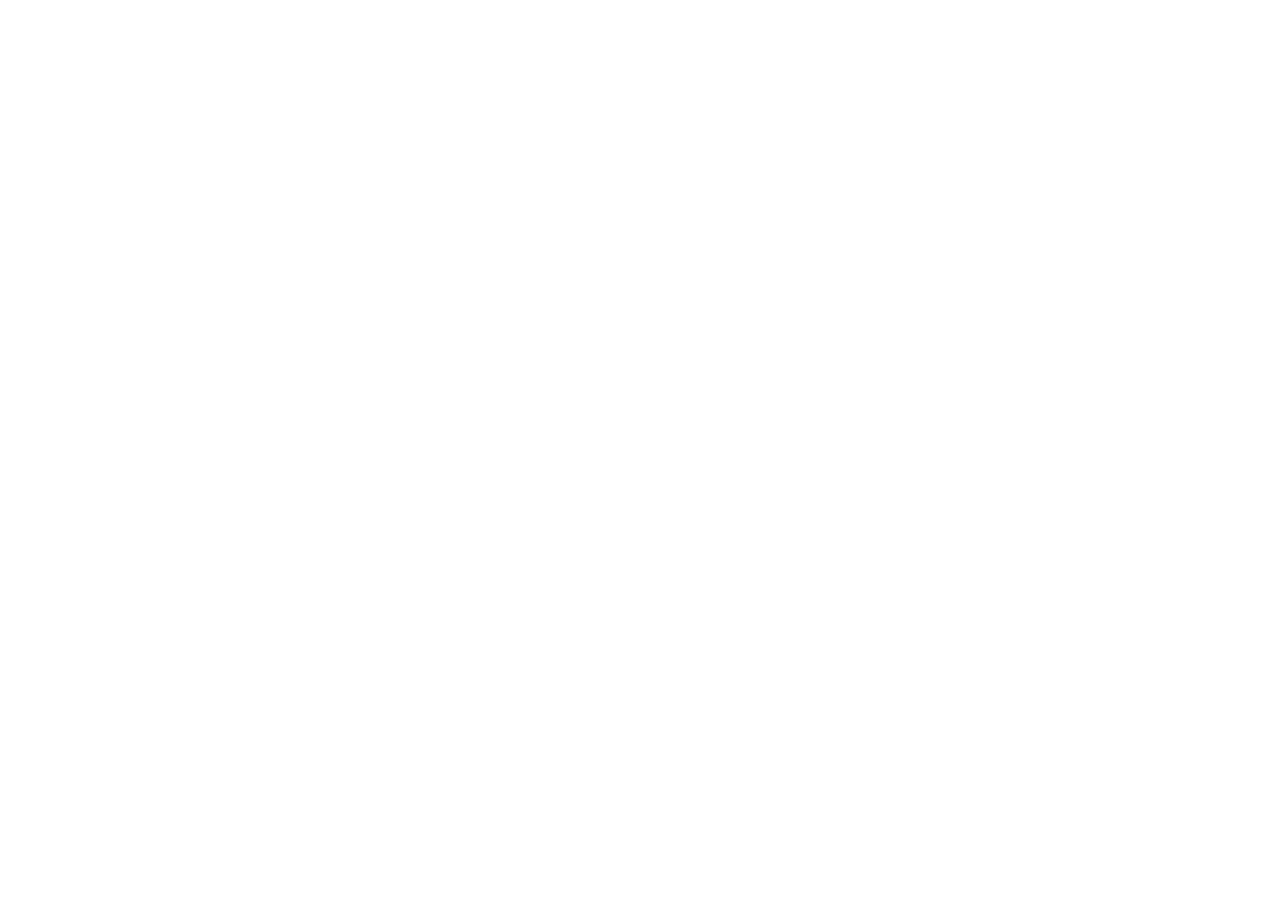
==== index.html @ ed04e06b "Deploying to gh-pages from @ Serhii-Yakimtso/goit-js-hw-12@23496f1a285688fdcc8f738e8f3f9c5d7ab9a71c " ====
<!DOCTYPE html>
<html lang="en">
  <head>
    <meta charset="UTF-8" />
    <link rel="icon" type="image/svg+xml" href="/goit-js-hw-12/favicon.svg" />
    <meta name="viewport" content="width=device-width, initial-scale=1.0" />
    <title>Vanilla App Template</title>
    
    <script type="module" crossorigin src="/goit-js-hw-12/commonHelpers.js"></script>
    <link rel="stylesheet" href="/goit-js-hw-12/assets/index-c9db6b34.css">
  </head>
  <body>
    <section></section>

    
  </body>
</html>
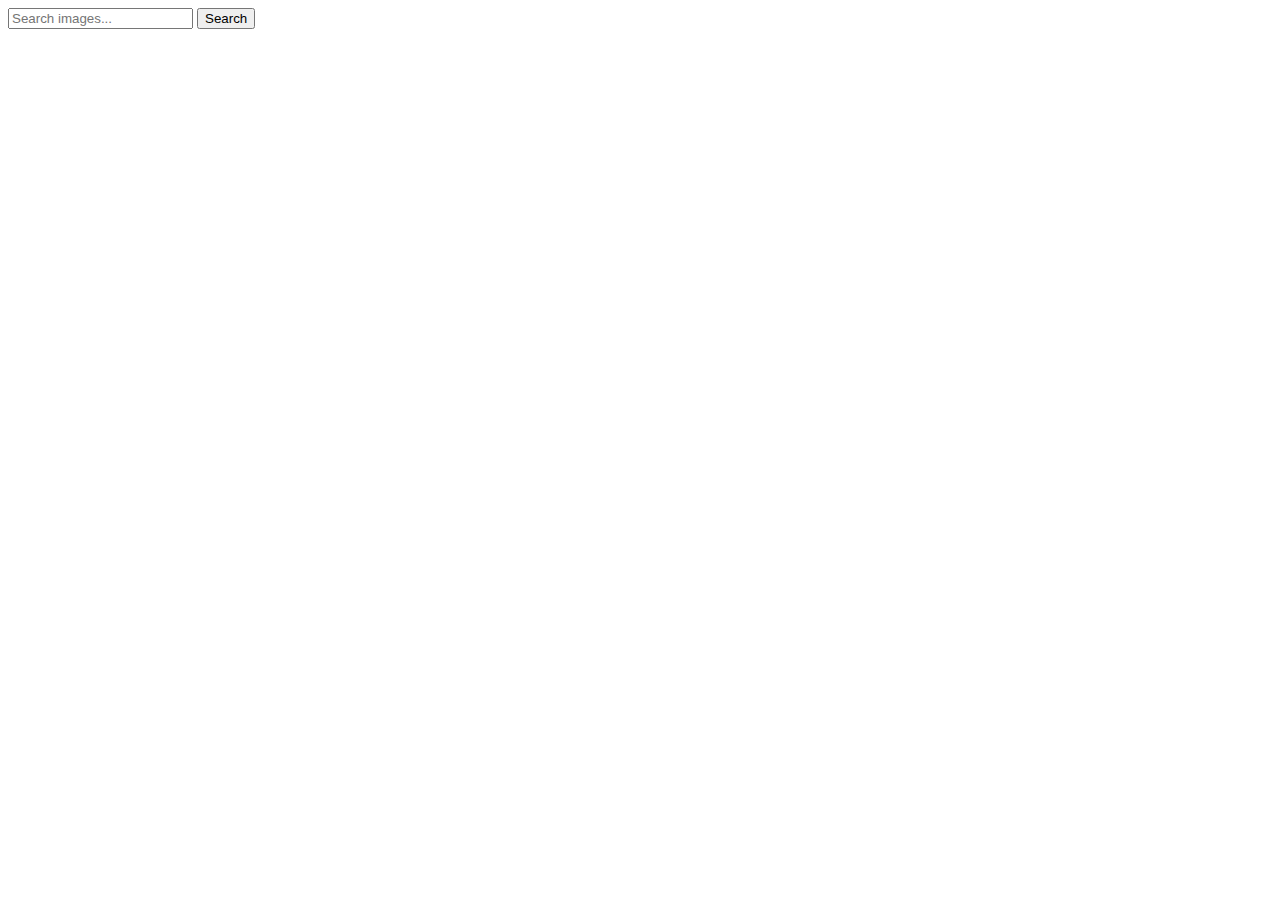
==== commit 8ff77926: "Deploying to gh-pages from @ Serhii-Yakimtso/goit-js-hw-12@863ef8c4df01708a9e0739a0520f7b37f5b0215a " ====
--- a/index.html
+++ b/index.html
@@ -4,13 +4,28 @@
     <meta charset="UTF-8" />
     <link rel="icon" type="image/svg+xml" href="/goit-js-hw-12/favicon.svg" />
     <meta name="viewport" content="width=device-width, initial-scale=1.0" />
-    <title>Vanilla App Template</title>
+    <title>goit-js-hw-11</title>
     
     <script type="module" crossorigin src="/goit-js-hw-12/commonHelpers.js"></script>
-    <link rel="stylesheet" href="/goit-js-hw-12/assets/index-c9db6b34.css">
+    <link rel="modulepreload" crossorigin href="/goit-js-hw-12/assets/vendor-5b791d57.js">
+    <link rel="stylesheet" href="/goit-js-hw-12/assets/vendor-cf6910df.css">
+    <link rel="stylesheet" href="/goit-js-hw-12/assets/index-33e1fa07.css">
   </head>
   <body>
-    <section></section>
+    <section class="section">
+      <form class="form">
+        <input
+          class="input"
+          type="text"
+          name="tag"
+          placeholder="Search images..."
+        />
+        <button class="btn submit" type="submit">Search</button>
+      </form>
+
+      <div class="loader hidden"></div>
+      <ul class="gallery-list hidden"></ul>
+    </section>
 
     
   </body>
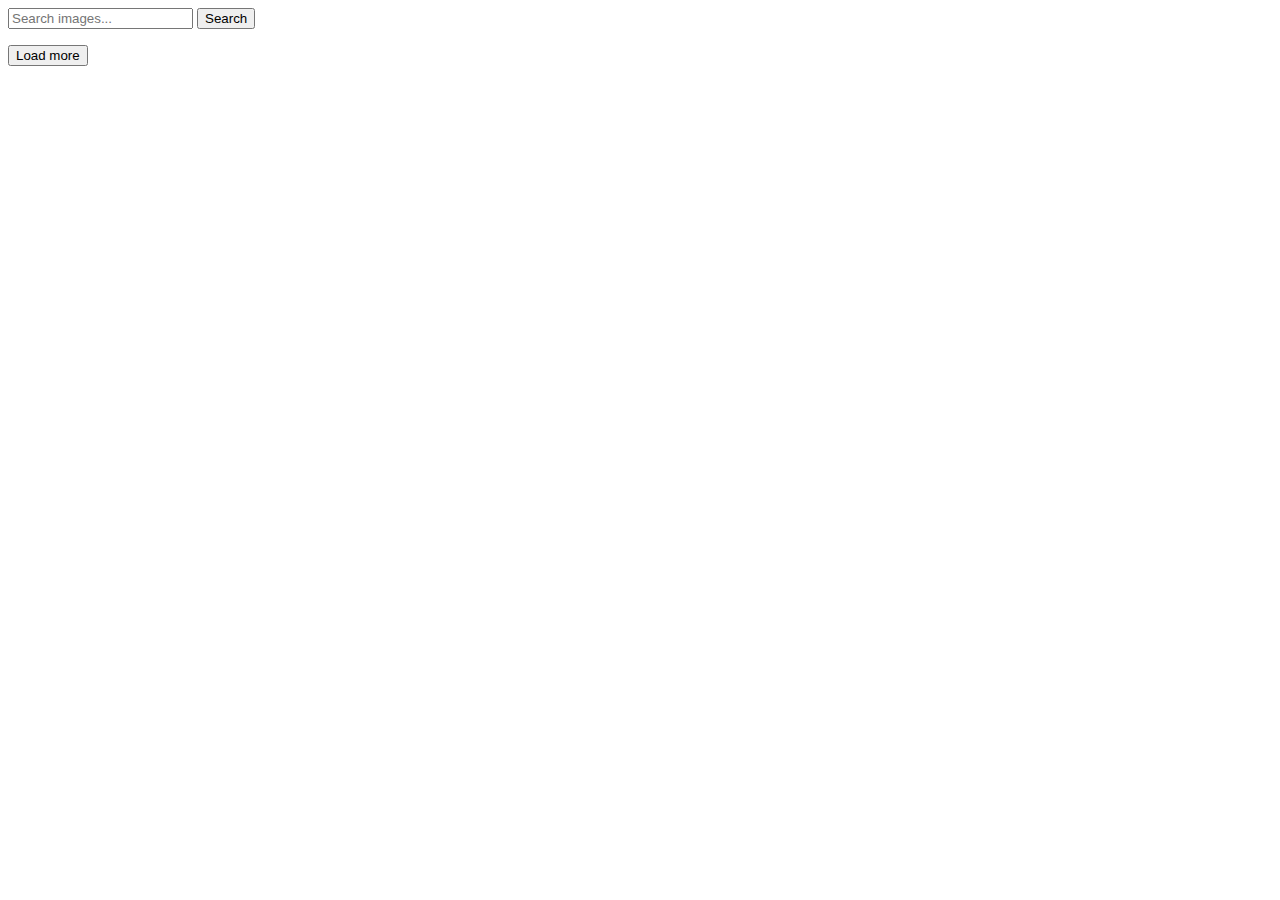
==== commit 214ad094: "Deploying to gh-pages from @ Serhii-Yakimtso/goit-js-hw-12@b50321bfc9f42902595ceda27c2c58ee6d8b519e " ====
--- a/index.html
+++ b/index.html
@@ -4,12 +4,12 @@
     <meta charset="UTF-8" />
     <link rel="icon" type="image/svg+xml" href="/goit-js-hw-12/favicon.svg" />
     <meta name="viewport" content="width=device-width, initial-scale=1.0" />
-    <title>goit-js-hw-11</title>
+    <title>goit-js-hw-12</title>
     
     <script type="module" crossorigin src="/goit-js-hw-12/commonHelpers.js"></script>
-    <link rel="modulepreload" crossorigin href="/goit-js-hw-12/assets/vendor-5b791d57.js">
+    <link rel="modulepreload" crossorigin href="/goit-js-hw-12/assets/vendor-527658dd.js">
     <link rel="stylesheet" href="/goit-js-hw-12/assets/vendor-cf6910df.css">
-    <link rel="stylesheet" href="/goit-js-hw-12/assets/index-33e1fa07.css">
+    <link rel="stylesheet" href="/goit-js-hw-12/assets/index-639c2508.css">
   </head>
   <body>
     <section class="section">
@@ -23,8 +23,9 @@
         <button class="btn submit" type="submit">Search</button>
       </form>
 
+      <ul class="gallery-list hidden"></ul>
+      <button class="btn load-more hidden" type="button">Load more</button>
       <div class="loader hidden"></div>
-      <ul class="gallery-list hidden"></ul>
     </section>
 
     
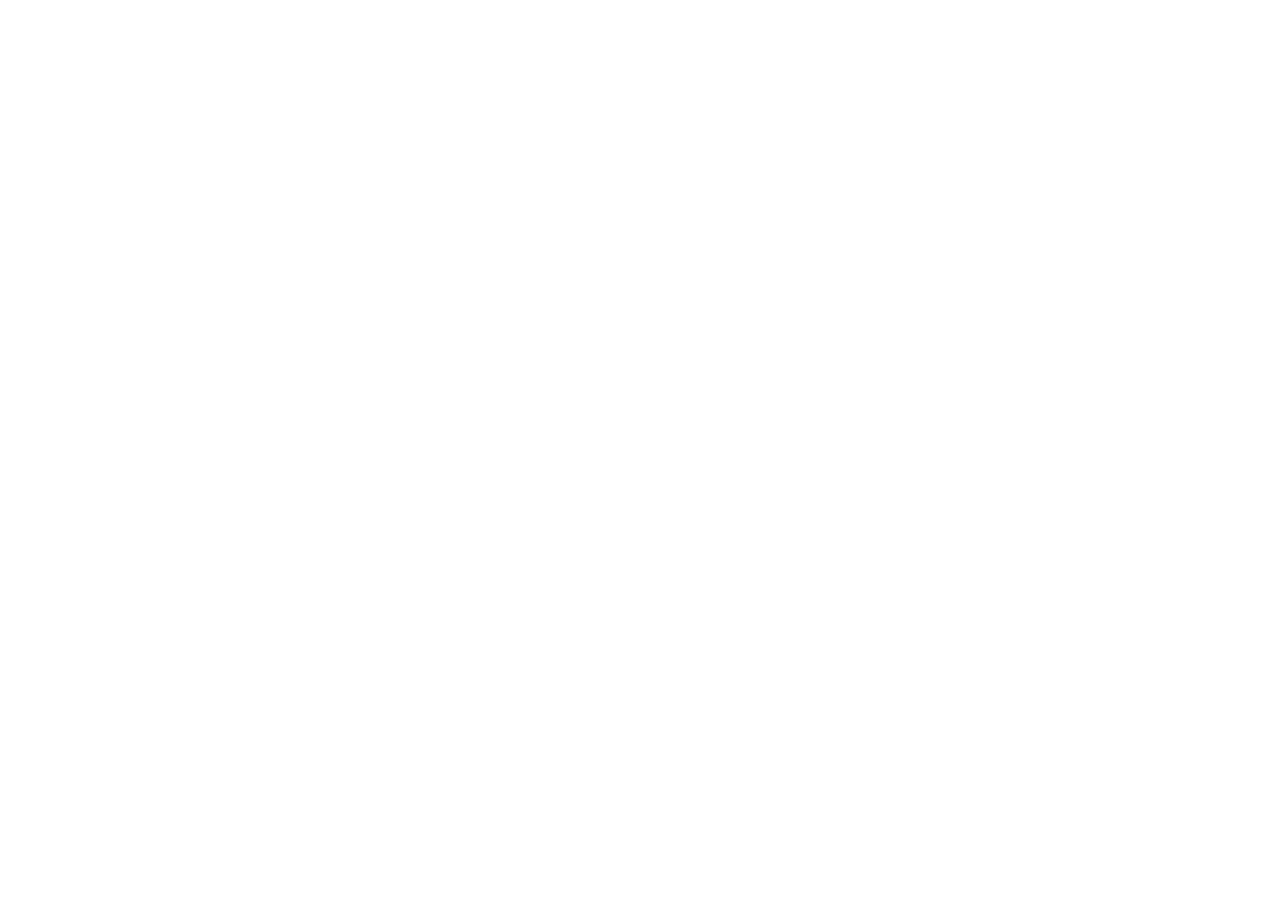
==== commit 7705145b: "fix" ====
--- a/index.html
+++ b/index.html
@@ -1,33 +1,13 @@
-<!DOCTYPE html>
+<!doctype html>
 <html lang="en">
   <head>
     <meta charset="UTF-8" />
-    <link rel="icon" type="image/svg+xml" href="/goit-js-hw-12/favicon.svg" />
+    <link rel="icon" type="image/svg+xml" href="/vite.svg" />
     <meta name="viewport" content="width=device-width, initial-scale=1.0" />
-    <title>goit-js-hw-12</title>
-    
-    <script type="module" crossorigin src="/goit-js-hw-12/commonHelpers.js"></script>
-    <link rel="modulepreload" crossorigin href="/goit-js-hw-12/assets/vendor-527658dd.js">
-    <link rel="stylesheet" href="/goit-js-hw-12/assets/vendor-cf6910df.css">
-    <link rel="stylesheet" href="/goit-js-hw-12/assets/index-639c2508.css">
+    <title>Vite App</title>
   </head>
   <body>
-    <section class="section">
-      <form class="form">
-        <input
-          class="input"
-          type="text"
-          name="tag"
-          placeholder="Search images..."
-        />
-        <button class="btn submit" type="submit">Search</button>
-      </form>
-
-      <ul class="gallery-list hidden"></ul>
-      <button class="btn load-more hidden" type="button">Load more</button>
-      <div class="loader hidden"></div>
-    </section>
-
-    
+    <div id="app"></div>
+    <script type="module" src="/main.js"></script>
   </body>
 </html>
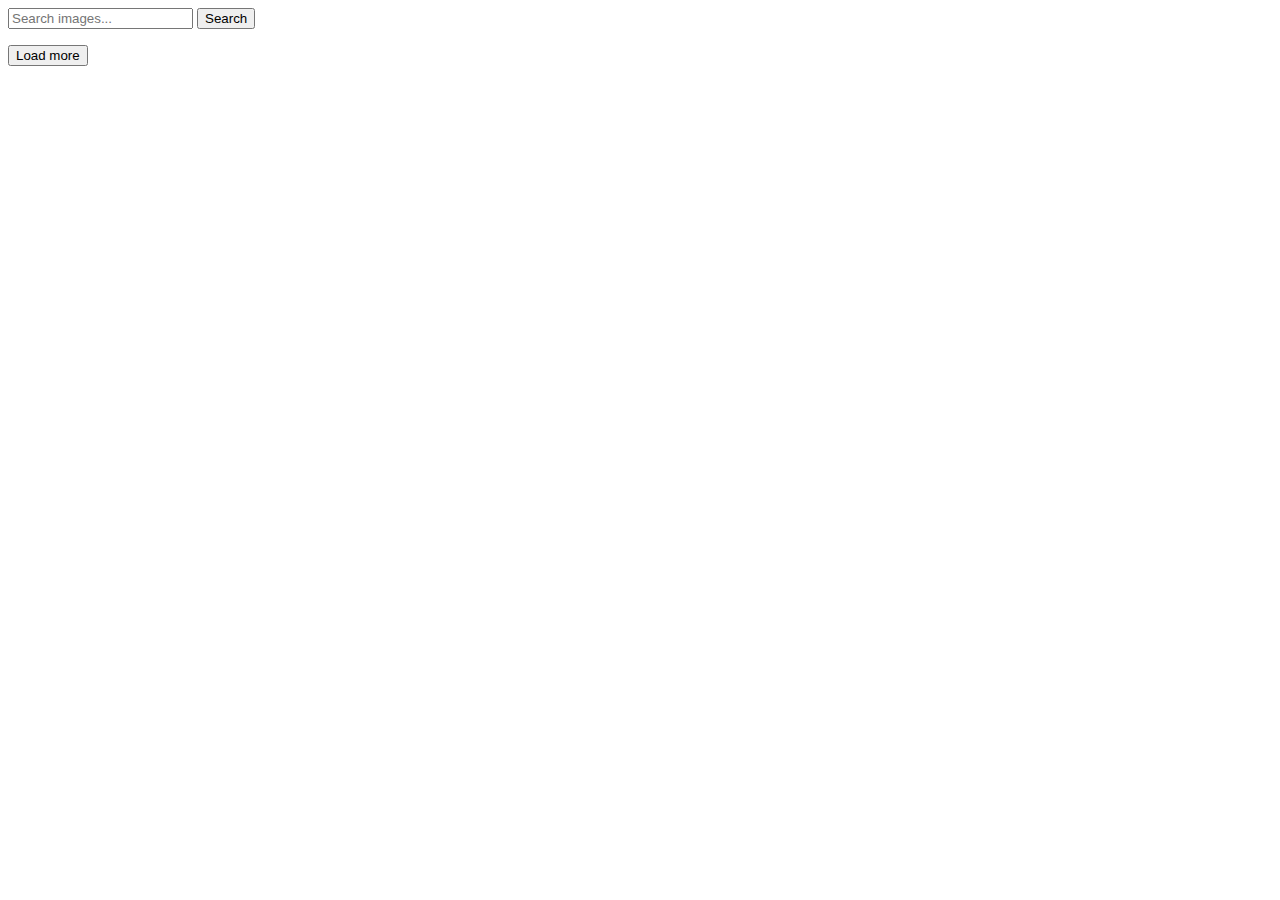
==== commit 8fd7d892: "Deploying to gh-pages from @ Serhii-Yakimtso/goit-js-hw-12@13cbf73ffcdba115a65cef808da719b8e216ba7e " ====
--- a/index.html
+++ b/index.html
@@ -1,13 +1,33 @@
-<!doctype html>
+<!DOCTYPE html>
 <html lang="en">
   <head>
     <meta charset="UTF-8" />
-    <link rel="icon" type="image/svg+xml" href="/vite.svg" />
+    <link rel="icon" type="image/svg+xml" href="/goit-js-hw-12/favicon.svg" />
     <meta name="viewport" content="width=device-width, initial-scale=1.0" />
-    <title>Vite App</title>
+    <title>gallery of pictures</title>
+    
+    <script type="module" crossorigin src="/goit-js-hw-12/commonHelpers.js"></script>
+    <link rel="modulepreload" crossorigin href="/goit-js-hw-12/assets/vendor-527658dd.js">
+    <link rel="stylesheet" href="/goit-js-hw-12/assets/vendor-cf6910df.css">
+    <link rel="stylesheet" href="/goit-js-hw-12/assets/index-639c2508.css">
   </head>
   <body>
-    <div id="app"></div>
-    <script type="module" src="/main.js"></script>
+    <section class="section">
+      <form class="form">
+        <input
+          class="input"
+          type="text"
+          name="tag"
+          placeholder="Search images..."
+        />
+        <button class="btn submit" type="submit">Search</button>
+      </form>
+
+      <ul class="gallery-list hidden"></ul>
+      <button class="btn load-more hidden" type="button">Load more</button>
+      <div class="loader hidden"></div>
+    </section>
+
+    
   </body>
 </html>
